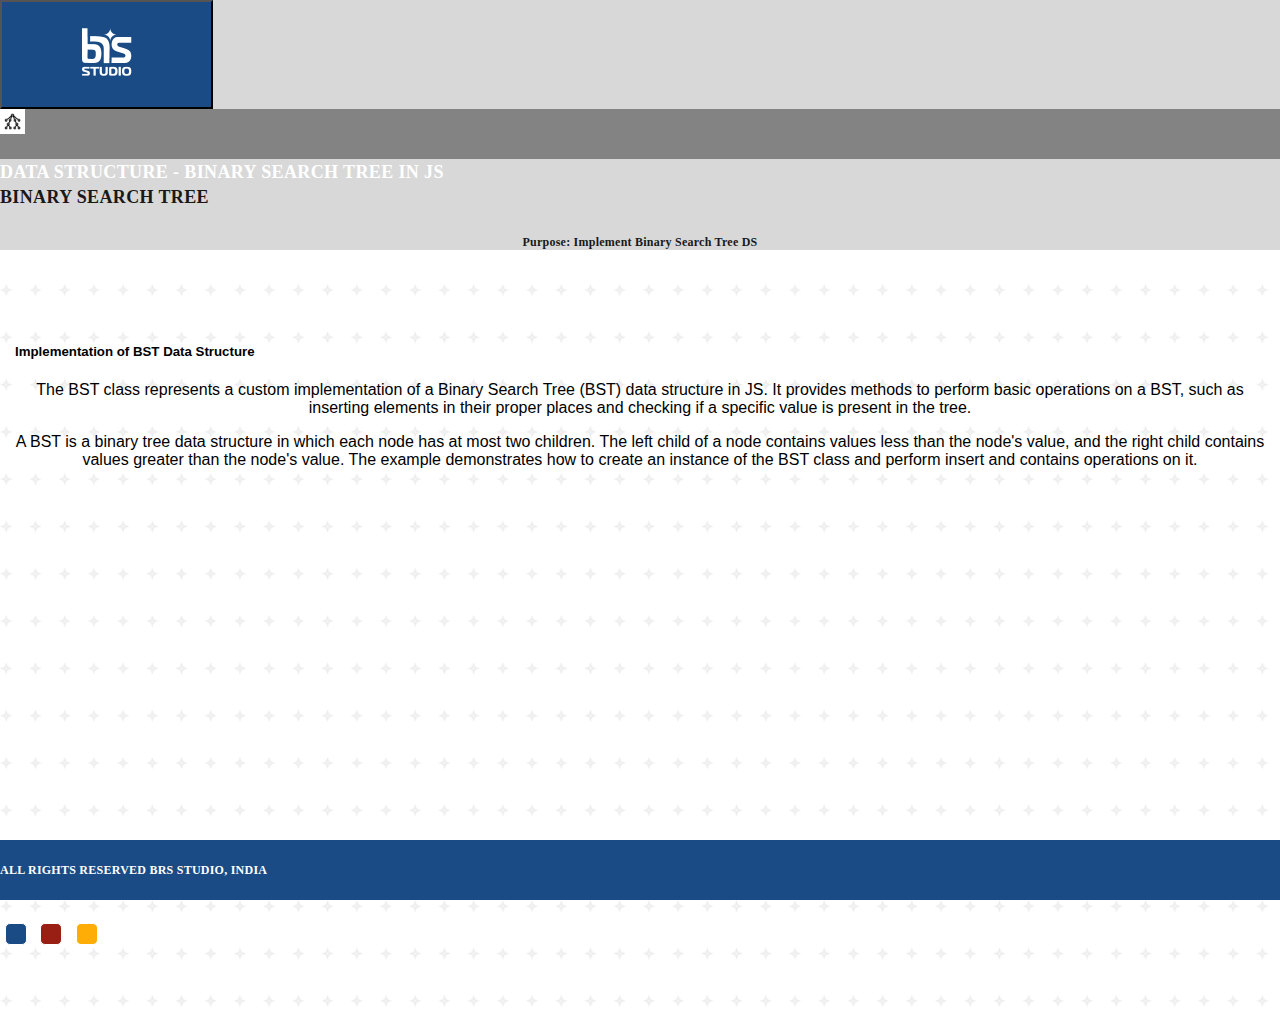
==== trees/binary-search-tree/index.html @ aef3418e "first commit" ====
<!--
     Author: Build Rise Shine with Nyros (BRS) 
     Created: 2023
     Library / Component: Binary Search Tree 
     Description: Main page  for the app
     (c) Copyright by BRS with Nyros. 
-->

<!DOCTYPE html>
<html lang="en">
  <head>
    <meta charset="UTF-8" />
    <meta name="viewport" content="width=device-width, initial-scale=1.0" />
    <meta http-equiv="X-UA-Compatible" content="ie=edge" />
    <title>Binary Search Tree | Data Structure in JS</title>
    <link rel="icon" href="assets/img/brs-logo.png" />
    <link
      href="https://cdn.jsdelivr.net/npm/bootstrap@5.3.0-alpha1/dist/css/bootstrap.min.css"
      rel="stylesheet"
      integrity="sha384-GLhlTQ8iRABdZLl6O3oVMWSktQOp6b7In1Zl3/Jr59b6EGGoI1aFkw7cmDA6j6gD"
      crossorigin="anonymous"
    />
    <link rel="stylesheet" href="assets/css/style.css" />
  </head>
  <body>
    <header>
      <div class="d-flex bg-gradient">
        <div class="d-flex flex-grow-1">
          <nav class="courseTitle">
            <button class="navbar-brand border-0">
              <img src="assets/img/logo.png" alt="logo" />
            </button>
          </nav>
          <div class="flex-grow-1">
            <div class="ReactTitle ps-3 d-flex align-items-center">
              <img src="assets/img/datastructure.png" alt="logo" />
              <h3 class="mb-0">Data Structure - Binary Search Tree in JS</h3>
            </div>
            <div class="d-flex ps-3 align-items-center">
              <div class="flex-grow-1">
                <h4>Binary Search Tree</h4>
                <p class="pb-0 mb-0 text-start">
                  Purpose: Implement Binary Search Tree DS
                </p>
              </div>
            </div>
          </div>
        </div>
      </div>
    </header>

    <main role="main" class="container" style="margin-bottom: 100px">
      <h5 class="text-start">Implementation of BST Data Structure</h5>
      <p class="text-start">
        The BST class represents a custom implementation of a Binary Search Tree
        (BST) data structure in JS. It provides methods to perform basic
        operations on a BST, such as inserting elements in their proper places
        and checking if a specific value is present in the tree.
      </p>
      <p class="text-start">
        A BST is a binary tree data structure in which each node has at most two
        children. The left child of a node contains values less than the node's
        value, and the right child contains values greater than the node's
        value. The example demonstrates how to create an instance of the BST
        class and perform insert and contains operations on it.
      </p>
    </main>

    <footer class="footer footer-dark">
      <div class="d-flex justify-content-between px-5">
        <div>ALL RIGHTS RESERVED BRS STUDIO, INDIA</div>
        <div>
          <button
            onclick="setTheme('#1A4B84')"
            class="theme-switch theme-switch-chathams_blue"
          ></button>
          <button
            onclick="setTheme('#991E14')"
            class="theme-switch theme-switch-tamarillo"
          ></button>
          <button
            onclick="setTheme('#FEAD06')"
            class="theme-switch theme-switch-yellow_sea"
          ></button>
        </div>
        <div>
          <img src="assets/img/footer-logo.png" alt="logo" />
        </div>
      </div>
    </footer>
    <script src="assets/js/binary-search-tree.js" defer></script>
    <script src="assets/js/theme.js" defer></script>
  </body>
</html>
---- trees/binary-search-tree/assets/css/style.css ----
/*
Author:    Build Rise Shine with Nyros (BRS)
Created:   11.05.2022
Library / Component: Styling page for the app
(c) Copyright by BRS with Nyros.
*/

:root {
    --primary-color: #1A4B84;
    --chathams_blue: #1A4B84;
    --tamarillo: #991E14;
    --yellow_sea: #FEAD06;
}

* {
    box-sizing: border-box;
}

body {
    background-color: #f4f4f4;
    font-family: Arial, Helvetica, sans-serif;
    margin: 0;
    padding: 0;
}

h1 {
    color: var(--primary-color);
}

p {
    text-align: center;
}



.currency {
    padding: 40px 0;
    display: flex;
    align-items: center;
    justify-content: space-between;
}

.currency select {
    padding: 10px 20px 10px 10px;
    -moz-appearance: none;
    -webkit-appearance: none;
    appearance: none;
    border: 1px solid #dedede;
    font-size: 16px;
    background: transparent;
    background-image: url('data:image/svg+xml;charset=US-ASCII,%3Csvg%20xmlns%3D%22http%3A%2F%2Fwww.w3.org%2F2000%2Fsvg%22%20width%3D%22292.4%22%20height%3D%22292.4%22%3E%3Cpath%20fill%3D%22%20000002%22%20d%3D%22M287%2069.4a17.6%2017.6%200%200%200-13-5.4H18.4c-5%200-9.3%201.8-12.9%205.4A17.6%2017.6%200%200%200%200%2082.2c0%205%201.8%209.3%205.4%2012.9l128%20127.9c3.6%203.6%207.8%205.4%2012.8%205.4s9.2-1.8%2012.8-5.4L287%2095c3.5-3.5%205.4-7.8%205.4-12.8%200-5-1.9-9.2-5.5-12.8z%22%2F%3E%3C%2Fsvg%3E');
    background-position: right 10px top 50%, 0, 0;
    background-size: 12px auto, 100%;
    background-repeat: no-repeat;
}

.currency input {
    border: 0;
    background: transparent;
    font-size: 30px;
    text-align: right;
}

.swap-rate-container {
    display: flex;
    align-items: center;
    justify-content: space-between;
}

.rate {
    color: var(--primary-color);
    font-size: 14px;
    padding: 0 10px;
}

select:focus,
input:focus,
button:focus {
    outline: 0;
}

@media (max-width: 600px) {
    .currency input {
        width: 200px;
    }
}


/* NAVBAR STYLING STARTS */

.nav-links a {
    color: #fff;
}

/* Header Styles
  -------------------------------------------------- */

header .bg-gradient {
    background: rgb(216, 216, 216);
}

body {
    background: url("../img/BG.png");
    background-size: cover;
}

header .navbar {
    padding: 20px 0 0;
}

header .navbar-brand {
    padding: 0;
    z-index: 1;
    width: 213px;
    height: 109px;
    background-color: var(--primary-color);
}

header .navbar-brand img {
    width: 56px;
}

img {
    max-width: 100%;
}

header h3 {
    font: normal normal 600 18px/27px Oswald;
    color: #fff;
}

header h4 {
    font: normal normal 600 18px/28px Oswald;
    letter-spacing: 0.36px;
    color: #191919;
    text-transform: uppercase;
}

header p {
    font: 600 12px/15px Poppins;
    letter-spacing: 0.24px;
    color: #191919;
}

.ReactTitle {
    background-color: #838383;
    height: 50px;
    font: normal normal 600 19px/27px Oswald;
    letter-spacing: 0.38px;
    color: #FFFFFF;
    text-transform: uppercase;
}

.ReactTitle img {
    width: 25px;
    margin-right: 10px;
}


.link {
    background-color: rgba(0, 0, 0, 0.09);
    font: normal normal medium 12px/15px Poppins;
    letter-spacing: 0.24px;
    height: 40px;
    padding: 10px 10px;

}

.link a {
    color: #055BA6;

}

/* Sticky footer styles
  -------------------------------------------------- */
html {
    position: relative;
    min-height: 100%;
}

body {
    /* Margin bottom by footer height */
    margin-bottom: 60px;
}

.footer {
    position: absolute;
    bottom: 0;
    width: 100%;
    /* Set the fixed height of the footer here */
    height: 60px;
    line-height: 60px;
    /* Vertically center the text there */
    background-color: #f5f5f5;
}


/* Custom page CSS
  -------------------------------------------------- */
/* Not required for template or sticky footer method. */

body>.container {
    padding: 60px 15px 0;
}

.footer>.container {
    padding-right: 15px;
    padding-left: 15px;
}

code {
    font-size: 80%;
}

.footer-dark {
    background-color: var(--primary-color);
    color: #fff;
}

.toggle-currency {
    font-size: 20px;
}

footer {
    font: normal normal 600 12px/19px Oswald;
    letter-spacing: 0.24px;
    color: #FFFFFF;
}

.theme-switch {
    margin: 0 5px;
    padding: 10px;
    font-size: 0.5rem;
    border: 1px solid #FFFFFF;
    border-radius: 5px;
    width: 20px;
    height: 20px;
    cursor: pointer;
}

.theme-switch-chathams_blue {
    background-color: var(--chathams_blue);
}

.theme-switch-chathams_blue:hover {
  box-shadow: 2px 2px 2px var(--chathams_blue);
}

.theme-switch-tamarillo {
    background-color: var(--tamarillo);
}

.theme-switch-tamarillo:hover {
  box-shadow: 2px 2px 2px var(--tamarillo);
}

.theme-switch-yellow_sea {
    background-color: var(--yellow_sea);
}

.theme-switch-yellow_sea:hover {
  box-shadow: 2px 2px 2px var(--yellow_sea);
}
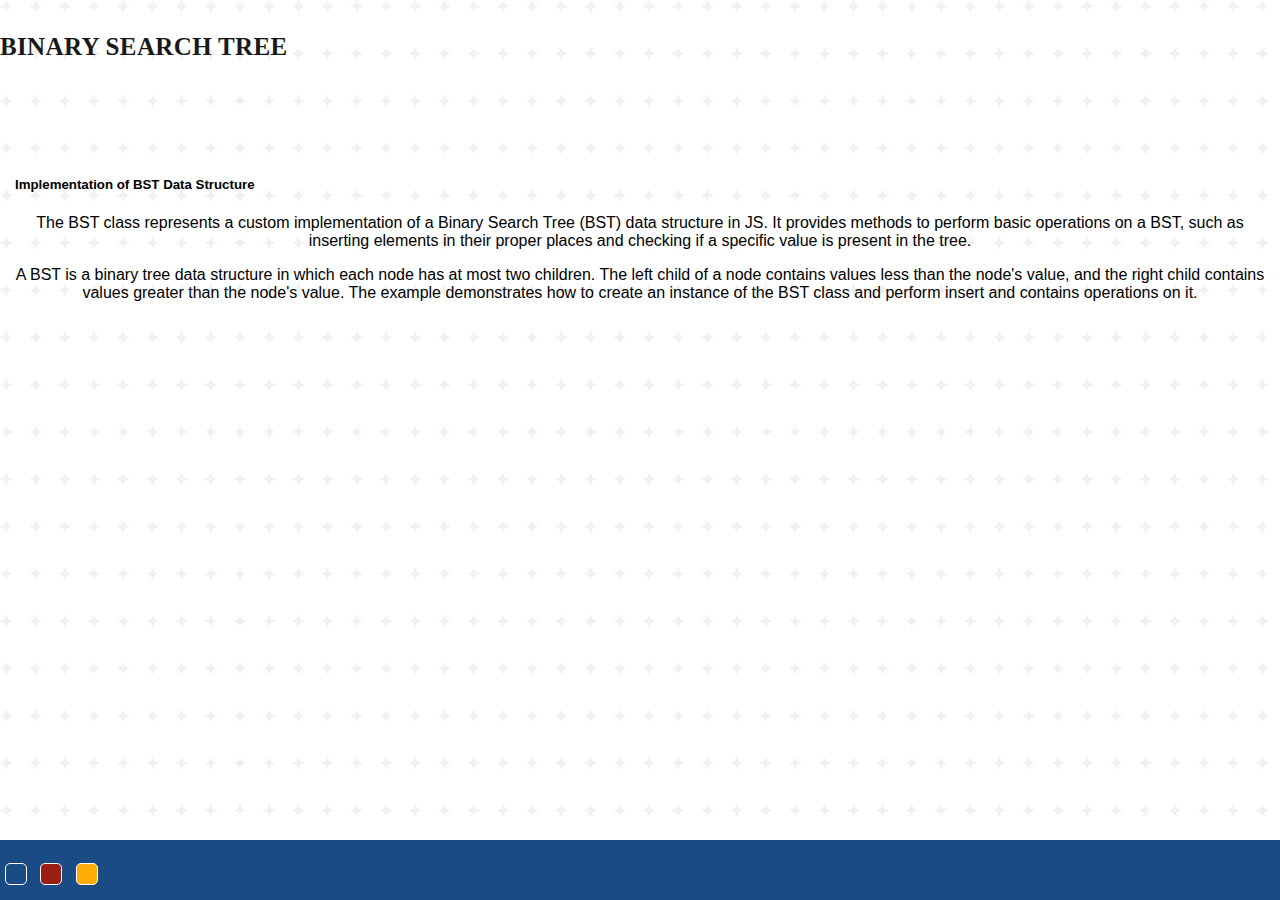
==== commit e8c32d8d: "done changes" ====
--- a/trees/binary-search-tree/index.html
+++ b/trees/binary-search-tree/index.html
@@ -24,29 +24,9 @@
   </head>
   <body>
     <header>
-      <div class="d-flex bg-gradient">
-        <div class="d-flex flex-grow-1">
-          <nav class="courseTitle">
-            <button class="navbar-brand border-0">
-              <img src="assets/img/logo.png" alt="logo" />
-            </button>
-          </nav>
-          <div class="flex-grow-1">
-            <div class="ReactTitle ps-3 d-flex align-items-center">
-              <img src="assets/img/datastructure.png" alt="logo" />
-              <h3 class="mb-0">Data Structure - Binary Search Tree in JS</h3>
-            </div>
-            <div class="d-flex ps-3 align-items-center">
-              <div class="flex-grow-1">
-                <h4>Binary Search Tree</h4>
-                <p class="pb-0 mb-0 text-start">
-                  Purpose: Implement Binary Search Tree DS
-                </p>
-              </div>
-            </div>
-          </div>
-        </div>
-      </div>
+       <div class="d-flex justify-content-center mt-5">
+        <h4>Binary Search Tree</h4>
+       </div>
     </header>
 
     <main role="main" class="container" style="margin-bottom: 100px">
@@ -67,8 +47,7 @@
     </main>
 
     <footer class="footer footer-dark">
-      <div class="d-flex justify-content-between px-5">
-        <div>ALL RIGHTS RESERVED BRS STUDIO, INDIA</div>
+      <div class="d-flex justify-content-center px-5">
         <div>
           <button
             onclick="setTheme('#1A4B84')"
@@ -83,9 +62,6 @@
             class="theme-switch theme-switch-yellow_sea"
           ></button>
         </div>
-        <div>
-          <img src="assets/img/footer-logo.png" alt="logo" />
-        </div>
       </div>
     </footer>
     <script src="assets/js/binary-search-tree.js" defer></script>
--- a/trees/binary-search-tree/assets/css/style.css
+++ b/trees/binary-search-tree/assets/css/style.css
@@ -130,10 +130,11 @@
 }
 
 header h4 {
-    font: normal normal 600 18px/28px Oswald;
+    font: 25px Oswald;
     letter-spacing: 0.36px;
     color: #191919;
     text-transform: uppercase;
+    font-weight: bold;
 }
 
 header p {
